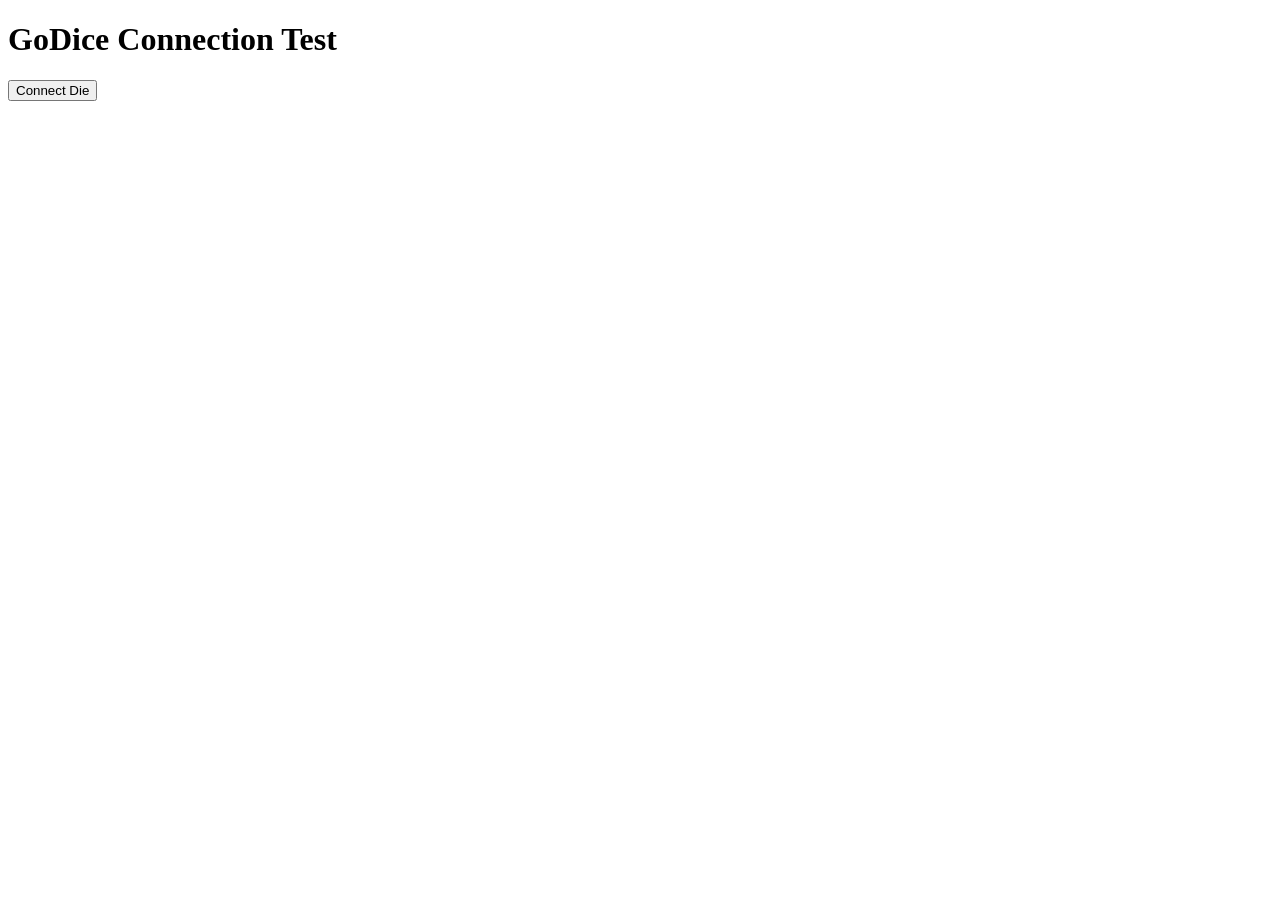
==== working_index.html @ c01deebe "Initial commit" ====
<!DOCTYPE html>
<html lang="en">
  <head>
    <meta charset="UTF-8" />
    <meta name="viewport" content="width=device-width, initial-scale=1.0" />
    <title>GoDice Test</title>
    <link rel="icon" href="./favicon.ico" />
  </head>
  <body>
    <h1>GoDice Connection Test</h1>
    <button id="connectBtn">Connect Die</button>
    <div id="diceList" style="margin-top: 16px"></div>

    <script src="godice.js"></script>
    <script>
      // ========= Constants =========
      const INACTIVITY_MS = 30_000; // 30 seconds

      // ========= DOM =========
      const connectBtn = document.getElementById("connectBtn");
      const diceList = document.getElementById("diceList");

      // ========= Helpers =========
      const sleep = (ms) => new Promise((r) => setTimeout(r, ms));
      function shortId(id) {
        return (id || "").slice(0, 6) + "…";
      }

      // Label generator: A,B,...,Z,AA,AB,...
      function* labelGen() {
        const L = "ABCDEFGHIJKLMNOPQRSTUVWXYZ";
        let n = 0;
        while (true) {
          let x = n++,
            s = "";
          do {
            s = L[x % 26] + s;
            x = Math.floor(x / 26) - 1;
          } while (x >= 0);
          yield s;
        }
      }
      const nextLabel = labelGen();

      // Per-die op queue to serialize GATT calls
      function makeQueue() {
        let p = Promise.resolve();
        return (fn) =>
          (p = p.then(fn).catch((e) => {
            console.warn("[queue] op failed:", e?.message || e);
            // keep queue alive
          }));
      }

      // Retry wrapper for transient “GATT operation already in progress”
      async function withGattRetry(fn, { retries = 6, delay = 250 } = {}) {
        let last;
        for (let i = 0; i < retries; i++) {
          try {
            return await fn();
          } catch (e) {
            const msg = (e && e.message) || String(e);
            if (!/GATT operation already in progress/i.test(msg)) throw e;
            last = e;
            await sleep(delay * (i + 1)); // backoff
          }
        }
        throw last;
      }

      // Build a simple card for a die
      function makeDieCard(diceId, label) {
        const root = document.createElement("div");
        root.style.cssText =
          "border:1px solid #ccc;padding:12px;border-radius:8px;margin:8px 0;max-width:460px;transition:opacity .3s ease;";
        const title = document.createElement("h3");
        title.textContent = `Dice ${label} (${shortId(diceId)})`;
        const status = document.createElement("div");
        status.textContent = "Status: Connected";
        const battery = document.createElement("div");
        battery.textContent = "Battery: —";
        const roll = document.createElement("div");
        roll.textContent = "Last roll: —";
        root.append(title, status, battery, roll);
        diceList.appendChild(root);
        return { root, status, battery, roll };
      }

      // ========= State: diceId -> { inst, label, els, queue, ready, batteryRequested, ledPulsed, lastActive, timer } =========
      const diceState = new Map();
      const goDice = new GoDice();

      // Keep console clean from benign library race during connect
      window.addEventListener("unhandledrejection", (e) => {
        const msg =
          (e && e.reason && e.reason.message) || String(e.reason || "");
        if (/GATT operation already in progress/i.test(msg)) {
          e.preventDefault();
          console.debug("[suppressed] library init race:", msg);
        }
      });

      // ---- Inactivity management ----
      function markActive(diceId) {
        const st = diceState.get(diceId);
        if (!st) return;
        st.lastActive = Date.now();

        // Reset the countdown timer
        if (st.timer) clearTimeout(st.timer);
        st.timer = setTimeout(() => handleInactivity(diceId), INACTIVITY_MS);
      }

      async function handleInactivity(diceId) {
        const st = diceState.get(diceId);
        if (!st) return;

        // Double check lastActive (if something arrived right as timer fired)
        const idleFor = Date.now() - (st.lastActive || 0);
        if (idleFor < INACTIVITY_MS - 100) {
          // activity happened; reschedule
          if (st.timer) clearTimeout(st.timer);
          st.timer = setTimeout(
            () => handleInactivity(diceId),
            INACTIVITY_MS - idleFor
          );
          return;
        }

        // Update UI first
        st.els.status.textContent = "Status: Removed due to inactivity";
        st.els.root.style.opacity = 0.5;

        // Try to gracefully disconnect (queued + retried)
        st.queue(async () => {
          try {
            await withGattRetry(() => st.inst.disconnect?.());
          } catch (e) {
            console.warn(
              `[${st.label}] disconnect on inactivity failed:`,
              e?.message || e
            );
          } finally {
            // Remove timers, clear state, optionally remove the card
            if (st.timer) clearTimeout(st.timer);
            diceState.delete(diceId);

            // Optional: remove the card from DOM after a short delay
            setTimeout(() => {
              if (st.els.root.parentNode)
                st.els.root.parentNode.removeChild(st.els.root);
            }, 1200);
          }
        });
      }

      // ========= GoDice library callbacks =========
      GoDice.prototype.onDiceConnected = async (diceId, inst) => {
        let st = diceState.get(diceId);
        if (!st) {
          const label = nextLabel.next().value;
          const els = makeDieCard(diceId, label);
          st = {
            inst,
            label,
            els,
            queue: makeQueue(),
            ready: false,
            batteryRequested: false,
            ledPulsed: false,
            lastActive: Date.now(),
            timer: null,
          };
          diceState.set(diceId, st);
          console.log(`[${label}] connected id=${diceId}`);
        } else {
          st.inst = inst;
          st.els.status.textContent = "Status: Reconnected";
          console.log(`[${st.label}] reconnected`);
          st.lastActive = Date.now();
        }

        // Start/reset inactivity countdown
        markActive(diceId);

        // Let the library finish its own GATT work (discover/subscribe)
        await sleep(2000);
        st.ready = true;

        // 1) Request battery (queued & retried)
        if (!st.batteryRequested) {
          st.batteryRequested = true;
          st.queue(async () => {
            await withGattRetry(() => st.inst.getBatteryLevel());
          });
        }

        connectBtn.disabled = false;
        connectBtn.textContent = "Connect Another Die";
      };

      GoDice.prototype.onBatteryLevel = async (diceId, level) => {
        const st = diceState.get(diceId);
        if (!st) return;
        st.els.battery.textContent = `Battery: ${level}%`;

        // Count battery pings as activity (useful when on charger)
        markActive(diceId);

        // 2) After first battery arrives, wait a tick and pulse LED (once)
        if (!st.ledPulsed && st.ready) {
          st.ledPulsed = true;
          st.queue(async () => {
            await sleep(400); // extra settle
            await withGattRetry(() =>
              st.inst.pulseLed(3, 15, 15, [0, 128, 155])
            );
          });
        }
      };

      GoDice.prototype.onStable = (diceId, value /*, acc */) => {
        const st = diceState.get(diceId);
        if (!st) return;
        st.els.roll.textContent = `Last roll: ${value}`;
        // A roll is definitely activity
        markActive(diceId);
      };

      GoDice.prototype.onDiceDisconnected = (diceId) => {
        const st = diceState.get(diceId);
        if (!st) return;
        st.els.status.textContent = "Status: Disconnected";
        if (st.timer) clearTimeout(st.timer);
        console.log(`[${st.label}] disconnected`);
        // Keep the card visible when a manual/remote disconnect happens
      };

      // ========= Connect button =========
      let connecting = false;
      connectBtn.addEventListener("click", async () => {
        if (connecting) return;
        connecting = true;
        connectBtn.disabled = true;
        connectBtn.textContent = "Connecting…";
        try {
          await goDice.requestDevice();
        } catch (e) {
          alert("Connection failed: " + (e?.message || e));
          connectBtn.disabled = false;
          connectBtn.textContent = "Connect Die";
        } finally {
          connecting = false;
        }
      });
    </script>
  </body>
</html>
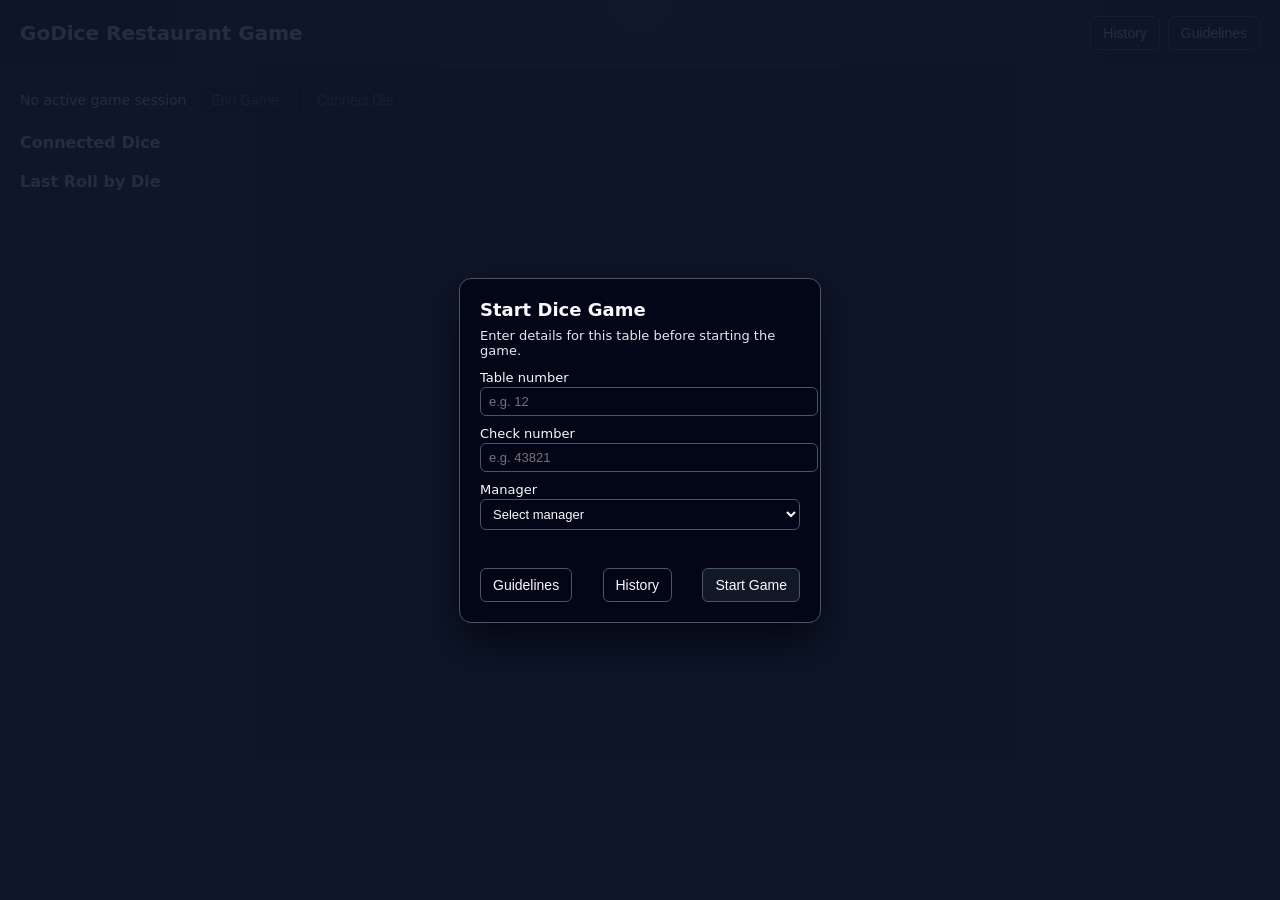
==== commit e6a89ae6: "Added Retry Modal with Fixed Retry Modal Functionality" ====
--- a/working_index.html
+++ b/working_index.html
@@ -3,30 +3,1617 @@
   <head>
     <meta charset="UTF-8" />
     <meta name="viewport" content="width=device-width, initial-scale=1.0" />
-    <title>GoDice Test</title>
-    <link rel="icon" href="./favicon.ico" />
+    <title>GoDice Restaurant Game</title>
+    <style>
+      body {
+        font-family: system-ui, Arial, sans-serif;
+        margin: 0;
+        background: #0b1020;
+        color: #f9fafb;
+      }
+      header {
+        padding: 16px 20px;
+        border-bottom: 1px solid #111827;
+        background: radial-gradient(circle at top, #1f2937, #020617);
+        display: flex;
+        justify-content: space-between;
+        align-items: center;
+      }
+      h1 {
+        margin: 0;
+        font-size: 20px;
+      }
+      main {
+        padding: 16px 20px 32px;
+      }
+
+      .btn {
+        padding: 8px 12px;
+        border-radius: 6px;
+        border: 1px solid #4b5563;
+        background: #111827;
+        color: #f9fafb;
+        cursor: pointer;
+        font-size: 14px;
+      }
+      .btn[disabled] {
+        opacity: 0.4;
+        cursor: default;
+      }
+      .btn-secondary {
+        background: #020617;
+      }
+
+      .top-row {
+        display: flex;
+        flex-wrap: wrap;
+        gap: 12px;
+        align-items: center;
+        margin-bottom: 16px;
+      }
+      #sessionInfo {
+        font-size: 14px;
+        color: #e5e7eb;
+      }
+
+      #diceList {
+        margin-top: 12px;
+      }
+      .card {
+        border: 1px solid #374151;
+        background: #020617;
+        border-radius: 10px;
+        padding: 12px;
+        margin: 10px 0;
+        max-width: 480px;
+        transition: opacity 0.3s ease;
+      }
+      .card h3 {
+        margin: 0 0 4px 0;
+        font-size: 16px;
+      }
+      .line {
+        font-size: 13px;
+        color: #e5e7eb;
+        margin: 2px 0;
+      }
+      .muted {
+        opacity: 0.5;
+      }
+
+      /* Start Game overlay */
+      .overlay {
+        position: fixed;
+        inset: 0;
+        background: rgba(15, 23, 42, 0.9);
+        display: flex;
+        align-items: center;
+        justify-content: center;
+        z-index: 1000;
+      }
+      .overlay-card {
+        background: #020617;
+        border-radius: 12px;
+        padding: 20px;
+        width: 320px;
+        border: 1px solid #4b5563;
+        box-shadow: 0 20px 40px rgba(0, 0, 0, 0.6);
+      }
+      .overlay-card h2 {
+        margin: 0 0 8px 0;
+        font-size: 18px;
+      }
+      .overlay-card p {
+        margin: 0 0 12px 0;
+        font-size: 13px;
+        color: #e5e7eb;
+      }
+      .field {
+        margin-bottom: 10px;
+      }
+      .field label {
+        display: block;
+        font-size: 13px;
+        margin-bottom: 2px;
+      }
+      .field input,
+      .field select {
+        width: 100%;
+        padding: 6px 8px;
+        border-radius: 6px;
+        border: 1px solid #4b5563;
+        background: #020617;
+        color: #f9fafb;
+        font-size: 13px;
+      }
+      .error-text {
+        color: #fca5a5;
+        font-size: 12px;
+        min-height: 16px;
+      }
+      .overlay-actions {
+        display: flex;
+        justify-content: space-between;
+        align-items: center;
+        margin-top: 12px;
+      }
+
+      /* Guidelines modal */
+      .modal-backdrop {
+        position: fixed;
+        inset: 0;
+        background: rgba(15, 23, 42, 0.85);
+        display: none;
+        align-items: center;
+        justify-content: center;
+        z-index: 1100;
+      }
+      .modal {
+        background: #020617;
+        border-radius: 12px;
+        padding: 20px;
+        width: 360px;
+        border: 1px solid #4b5563;
+        box-shadow: 0 20px 40px rgba(0, 0, 0, 0.6);
+      }
+      .modal h3 {
+        margin: 0 0 8px 0;
+        font-size: 16px;
+      }
+      .modal p,
+      .modal ul {
+        font-size: 13px;
+        color: #e5e7eb;
+        margin: 4px 0;
+      }
+      .modal ul {
+        padding-left: 18px;
+      }
+      .modal-footer {
+        margin-top: 12px;
+        text-align: right;
+      }
+      .modal-wide {
+        width: min(800px, 95vw);
+        max-height: 90vh;
+        display: flex;
+        flex-direction: column;
+      }
+      .reward-modal {
+        width: min(420px, 95vw);
+        text-align: center;
+      }
+      .reward-subtitle {
+        font-size: 19px;
+        color: #9ca3af;
+        margin: 2px 0 10px;
+      }
+      .reward-main {
+        margin-top: 13px;
+        display: flex;
+        flex-direction: column;
+        gap: 8px;
+        align-items: center;
+      }
+      .reward-sum {
+        display: flex;
+        flex-direction: column;
+        align-items: center;
+        justify-content: center;
+        padding: 8px 14px;
+        border-radius: 999px;
+        border: 1px solid #4b5563;
+        background: #020617;
+      }
+      .reward-sum-label {
+        font-size: 16px;
+        text-transform: uppercase;
+        letter-spacing: 0.08em;
+        color: #9ca3af;
+      }
+      .reward-sum-value {
+        font-size: 36px;
+        font-weight: 700;
+        margin-top: 2px;
+        color: #f9fafb;
+      }
+      .reward-text {
+        font-size: 21px;
+        color: #f9fafb;
+      }
+      .reward-rolls {
+        font-size: 18px;
+        color: #9ca3af;
+      }
+      .password-modal {
+        width: min(360px, 95vw);
+      }
+      .password-input-row {
+        display: flex;
+        gap: 6px;
+        margin-top: 2px;
+      }
+      .password-input {
+        flex: 1;
+        padding: 6px 8px;
+        border-radius: 6px;
+        border: 1px solid #4b5563;
+        background: #020617;
+        color: #f9fafb;
+        font-size: 13px;
+      }
+      .password-toggle {
+        white-space: nowrap;
+        font-size: 12px;
+        padding-inline: 8px;
+      }
+      .password-modal-footer {
+        display: flex;
+        justify-content: flex-end;
+        gap: 8px;
+        margin-top: 12px;
+      }
+
+      .history-layout {
+        display: flex;
+        gap: 12px;
+        margin-top: 8px;
+        flex: 1;
+        min-height: 220px;
+      }
+      .history-list {
+        flex: 1.4;
+        border-right: 1px solid #1f2937;
+        padding-right: 8px;
+        overflow-y: auto;
+      }
+      .history-details {
+        flex: 1;
+        padding-left: 8px;
+        overflow-y: auto;
+        border-left: 1px solid #1f2937;
+      }
+      .history-list-header,
+      .history-row {
+        display: grid;
+        grid-template-columns: 1.6fr 0.7fr 0.9fr 1.3fr 0.6fr 0.9fr;
+        column-gap: 6px;
+        font-size: 13px;
+        align-items: center;
+      }
+      .history-list-header {
+        font-weight: 600;
+        color: #e5e7eb;
+        border-bottom: 1px solid #374151;
+        padding-bottom: 4px;
+        margin-bottom: 4px;
+      }
+      .history-list-body {
+        max-height: 260px;
+        overflow-y: auto;
+      }
+      .history-row {
+        padding: 4px 0;
+        border-bottom: 1px dashed #1f2937;
+        cursor: pointer;
+      }
+      .history-row:hover {
+        background: #111827;
+      }
+      .history-row.selected {
+        background: #1f2937;
+      }
+      .history-details h4 {
+        margin: 0 0 4px 0;
+        font-size: 15px;
+      }
+      .history-details p {
+        margin: 2px 0;
+        font-size: 13px;
+        color: #e5e7eb;
+      }
+      .history-header-row {
+        display: flex;
+        justify-content: space-between;
+        align-items: flex-start;
+        gap: 8px;
+        margin-bottom: 8px;
+      }
+      .history-header-row h3 {
+        margin-bottom: 4px;
+      }
+      .history-actions {
+        display: flex;
+        flex-wrap: wrap;
+        gap: 6px;
+        justify-content: flex-end;
+      }
+
+      .rolls-list {
+        margin-top: 8px;
+        font-size: 13px;
+        border-top: 1px solid #1f2937;
+        padding-top: 6px;
+      }
+      .roll-row {
+        display: flex;
+        justify-content: space-between;
+        border-bottom: 1px dashed #1f2937;
+        padding: 2px 0;
+      }
+      .roll-row:last-child {
+        border-bottom: none;
+      }
+
+      /* Visual dice area */
+      .faces-section-title {
+        margin: 20px 0 8px 0;
+        font-size: 16px;
+      }
+      #diceFaces {
+        display: flex;
+        flex-wrap: wrap;
+        gap: 16px;
+      }
+      .dice-face {
+        text-align: center;
+        color: #e5e7eb;
+      }
+      .dice-face-label {
+        font-size: 14px;
+        margin-bottom: 4px;
+      }
+      .dice-square {
+        width: 80px;
+        height: 80px;
+        border-radius: 12px;
+        border: 2px solid #e5e7eb;
+        background: #111827;
+        box-shadow: 0 0 0 2px #1f2937;
+        display: flex;
+        align-items: center;
+        justify-content: center;
+        margin-bottom: 4px;
+      }
+      .dice-square-value {
+        font-size: 32px;
+        font-weight: 700;
+      }
+      .dice-face-value {
+        font-size: 14px;
+      }
+    </style>
   </head>
   <body>
-    <h1>GoDice Connection Test</h1>
-    <button id="connectBtn">Connect Die</button>
-    <div id="diceList" style="margin-top: 16px"></div>
+    <!-- Start Game Overlay -->
+    <div id="startOverlay" class="overlay">
+      <div class="overlay-card">
+        <h2>Start Dice Game</h2>
+        <p>Enter details for this table before starting the game.</p>
+
+        <div class="field">
+          <label for="tableInput">Table number</label>
+          <input id="tableInput" type="text" placeholder="e.g. 12" />
+        </div>
+
+        <div class="field">
+          <label for="checkInput">Check number</label>
+          <input id="checkInput" type="text" placeholder="e.g. 43821" />
+        </div>
+
+        <div class="field">
+          <label for="managerSelect">Manager</label>
+          <select id="managerSelect">
+            <option value="">Select manager</option>
+          </select>
+        </div>
+
+        <div id="overlayError" class="error-text"></div>
+
+        <div class="overlay-actions">
+          <button id="guidelinesBtn" class="btn btn-secondary" type="button">
+            Guidelines
+          </button>
+          <button
+            id="overlayHistoryBtn"
+            class="btn btn-secondary"
+            type="button"
+          >
+            History
+          </button>
+          <button id="startSessionBtn" class="btn" type="button">
+            Start Game
+          </button>
+        </div>
+      </div>
+    </div>
+
+    <!-- Guidelines Modal -->
+    <div id="guidelinesBackdrop" class="modal-backdrop">
+      <div class="modal">
+        <h3>Game Guidelines</h3>
+        <p>This information is for servers and managers.</p>
+        <ul>
+          <li>
+            Guests can play once at the end of their meal, before payment.
+          </li>
+          <li>
+            Use the physical GoDice provided; do not substitute other dice.
+          </li>
+          <li>Each roll is tied to this table and check number for records.</li>
+          <li>
+            Rewards are applied based on the rolled value according to internal
+            policy.
+          </li>
+          <li>
+            Do not change table or check after starting; end the game and start
+            a new one if needed.
+          </li>
+        </ul>
+        <div class="modal-footer">
+          <button id="closeGuidelinesBtn" class="btn" type="button">
+            Close
+          </button>
+        </div>
+      </div>
+    </div>
+
+    <!-- History Modal -->
+    <div id="historyBackdrop" class="modal-backdrop">
+      <div class="modal modal-wide">
+        <div class="history-header-row">
+          <div>
+            <h3>Game History</h3>
+            <p style="font-size: 12px; color: #9ca3af; margin: 2px 0 10px">
+              Past sessions are shown in New York time (EST/EDT).
+            </p>
+          </div>
+          <div class="history-actions">
+            <button id="exportAllBtn" class="btn btn-secondary" type="button">
+              Export All (CSV)
+            </button>
+            <button
+              id="exportSessionBtn"
+              class="btn btn-secondary"
+              type="button"
+              disabled
+            >
+              Export Session (CSV)
+            </button>
+          </div>
+        </div>
+
+        <div class="history-layout">
+          <div class="history-list">
+            <div class="history-list-header">
+              <span>Date/Time</span>
+              <span>Table</span>
+              <span>Check</span>
+              <span>Manager</span>
+              <span>Rolls</span>
+              <span>Status</span>
+            </div>
+            <div id="historyList" class="history-list-body">
+              <!-- Sessions will be rendered here -->
+            </div>
+          </div>
+          <div class="history-details">
+            <div id="historyDetails">
+              <p style="font-size: 13px; color: #9ca3af">
+                Select a session to view its rolls.
+              </p>
+            </div>
+          </div>
+        </div>
+
+        <div class="modal-footer">
+          <button id="closeHistoryBtn" class="btn" type="button">Close</button>
+        </div>
+      </div>
+    </div>
+
+    <!-- Reward Modal -->
+    <div id="rewardBackdrop" class="modal-backdrop">
+      <div class="modal reward-modal">
+        <h3>Reward Result</h3>
+        <p class="reward-subtitle">Two rolls recorded. Game complete.</p>
+
+        <div class="reward-main">
+          <div class="reward-sum">
+            <span class="reward-sum-label">Total</span>
+            <span id="rewardSum" class="reward-sum-value">--</span>
+          </div>
+
+          <div id="rewardText" class="reward-text">
+            <!-- reward description -->
+          </div>
+
+          <div id="rewardRolls" class="reward-rolls">
+            <!-- details of the two rolls -->
+          </div>
+        </div>
+
+        <div class="modal-footer">
+          <button id="rewardCloseBtn" class="btn" type="button">
+            OK - End Game
+          </button>
+        </div>
+      </div>
+    </div>
+
+    <!-- Export Password Modal -->
+    <div id="exportPasswordBackdrop" class="modal-backdrop">
+      <div class="modal password-modal">
+        <h3>Admin Export</h3>
+        <p style="font-size: 13px; color: #9ca3af; margin: 2px 0 10px">
+          Enter the admin password to export records.
+        </p>
+
+        <div class="field">
+          <label for="exportPasswordInput" style="font-size: 13px"
+            >Password</label
+          >
+          <div class="password-input-row">
+            <input
+              id="exportPasswordInput"
+              type="password"
+              autocomplete="off"
+              class="password-input"
+            />
+            <button
+              id="exportPasswordShowBtn"
+              class="btn btn-secondary password-toggle"
+              type="button"
+            >
+              Show
+            </button>
+          </div>
+        </div>
+
+        <div id="exportPasswordError" class="error-text"></div>
+
+        <div class="password-modal-footer">
+          <button
+            id="exportPasswordCancelBtn"
+            class="btn btn-secondary"
+            type="button"
+          >
+            Cancel
+          </button>
+          <button id="exportPasswordSubmitBtn" class="btn" type="button">
+            Continue
+          </button>
+        </div>
+      </div>
+    </div>
+
+    <header>
+      <h1>GoDice Restaurant Game</h1>
+      <div style="display: flex; gap: 8px">
+        <button id="historyBtn" class="btn btn-secondary" type="button">
+          History
+        </button>
+        <button id="guidelinesTopBtn" class="btn btn-secondary" type="button">
+          Guidelines
+        </button>
+      </div>
+    </header>
+
+    <main>
+      <div class="top-row">
+        <div id="sessionInfo">No active game session</div>
+        <button
+          id="endSessionBtn"
+          class="btn btn-secondary"
+          type="button"
+          disabled
+        >
+          End Game
+        </button>
+        <button id="connectBtn" class="btn" type="button" disabled>
+          Connect Die
+        </button>
+      </div>
+
+      <section>
+        <h2 style="margin: 0 0 8px 0; font-size: 16px">Connected Dice</h2>
+        <div id="diceList"></div>
+      </section>
+
+      <!-- NEW: visual dice area (like your sketch) -->
+      <section>
+        <h2 class="faces-section-title">Last Roll by Die</h2>
+        <div id="diceFaces"></div>
+      </section>
+    </main>
 
     <script src="godice.js"></script>
     <script>
-      // ========= Constants =========
-      const INACTIVITY_MS = 30_000; // 30 seconds
-
-      // ========= DOM =========
+      /**********************************
+       * SESSION STATE (in memory only)
+       **********************************/
+      const sessionState = {
+        active: false,
+        current: null, // { id, startedAt, tableNumber, checkNumber, managerId, managerName }
+        rolls: [], // { timestamp, tableNumber, checkNumber, managerId, managerName, dieId, dieLabel, face }
+      };
+
+      // Currently selected session in the History modal (for CSV export)
+      let currentHistorySessionMeta = null;
+
+      // Simple reward configuration by sum of the two dice
+      const REWARDS_BY_SUM = {
+        2: "On the house (100% off the check)",
+        3: "75% off the check",
+        4: "50% off the check",
+        5: "40% off the check",
+        6: "30% off the check",
+        7: "No discount (better luck next time!)",
+        8: "10% off the check",
+        9: "15% off the check",
+        10: "20% off the check",
+        11: "25% off the check",
+        12: "On the house (jackpot!)",
+      };
+
+      function getRewardForSum(sum) {
+        return (
+          REWARDS_BY_SUM[sum] ||
+          "No configured reward for this total. Please check game rules."
+        );
+      }
+
+      // Track if this game has already been completed (2 rolls reached)
+      let gameCompleted = false;
+
+      // --- Export protection (simple front-end password gate) ---
+      const EXPORT_PASSWORD = "ADMIN1234"; // change this to your real password
+      let exportUnlocked = false;
+      let exportPasswordResolve = null;
+      let exportPasswordVisible = false;
+
+      function openExportPasswordModal() {
+        exportPasswordError.textContent = "";
+        exportPasswordInput.value = "";
+        exportPasswordInput.type = "password";
+        exportPasswordVisible = false;
+        exportPasswordShowBtn.textContent = "Show";
+
+        exportPasswordBackdrop.style.display = "flex";
+        setTimeout(() => exportPasswordInput.focus(), 10);
+      }
+
+      function closeExportPasswordModal() {
+        exportPasswordBackdrop.style.display = "none";
+        // If we close without explicitly resolving, treat as "cancel"
+        if (exportPasswordResolve) {
+          exportPasswordResolve(false);
+          exportPasswordResolve = null;
+        }
+      }
+
+      function handleExportPasswordSubmit() {
+        const value = exportPasswordInput.value;
+        if (!value) {
+          exportPasswordError.textContent = "Please enter a password.";
+          return;
+        }
+
+        if (value === EXPORT_PASSWORD) {
+          exportUnlocked = true;
+          exportPasswordBackdrop.style.display = "none";
+          if (exportPasswordResolve) {
+            exportPasswordResolve(true);
+            exportPasswordResolve = null;
+          }
+        } else {
+          exportPasswordError.textContent = "Incorrect password.";
+        }
+      }
+
+      function handleExportPasswordCancel() {
+        exportPasswordBackdrop.style.display = "none";
+        if (exportPasswordResolve) {
+          exportPasswordResolve(false);
+          exportPasswordResolve = null;
+        }
+      }
+
+      /**
+       * Returns a Promise<boolean>:
+       *  - true if password ok (or already unlocked)
+       *  - false if cancelled / incorrect
+       */
+      function requireExportPassword() {
+        if (exportUnlocked) {
+          return Promise.resolve(true);
+        }
+
+        return new Promise((resolve) => {
+          exportPasswordResolve = resolve;
+          openExportPasswordModal();
+        });
+      }
+
+      /**********************************
+       * DOM ELEMENTS
+       **********************************/
+      const startOverlay = document.getElementById("startOverlay");
+      const tableInput = document.getElementById("tableInput");
+      const checkInput = document.getElementById("checkInput");
+      const managerSelect = document.getElementById("managerSelect");
+      const startSessionBtn = document.getElementById("startSessionBtn");
+      const overlayError = document.getElementById("overlayError");
+
+      const guidelinesBackdrop = document.getElementById("guidelinesBackdrop");
+      const guidelinesBtn = document.getElementById("guidelinesBtn");
+      const guidelinesTopBtn = document.getElementById("guidelinesTopBtn");
+      const closeGuidelinesBtn = document.getElementById("closeGuidelinesBtn");
+
+      const overlayHistoryBtn = document.getElementById("overlayHistoryBtn");
+
+      const sessionInfo = document.getElementById("sessionInfo");
+      const endSessionBtn = document.getElementById("endSessionBtn");
       const connectBtn = document.getElementById("connectBtn");
       const diceList = document.getElementById("diceList");
-
-      // ========= Helpers =========
+      const diceFaces = document.getElementById("diceFaces");
+
+      const historyBackdrop = document.getElementById("historyBackdrop");
+      const historyBtn = document.getElementById("historyBtn");
+      const closeHistoryBtn = document.getElementById("closeHistoryBtn");
+      const historyListEl = document.getElementById("historyList");
+      const historyDetailsEl = document.getElementById("historyDetails");
+
+      const exportAllBtn = document.getElementById("exportAllBtn");
+      const exportSessionBtn = document.getElementById("exportSessionBtn");
+
+      const rewardBackdrop = document.getElementById("rewardBackdrop");
+      const rewardSumEl = document.getElementById("rewardSum");
+      const rewardTextEl = document.getElementById("rewardText");
+      const rewardRollsEl = document.getElementById("rewardRolls");
+      const rewardCloseBtn = document.getElementById("rewardCloseBtn");
+
+      const exportPasswordBackdrop = document.getElementById(
+        "exportPasswordBackdrop"
+      );
+      const exportPasswordInput = document.getElementById(
+        "exportPasswordInput"
+      );
+      const exportPasswordError = document.getElementById(
+        "exportPasswordError"
+      );
+      const exportPasswordShowBtn = document.getElementById(
+        "exportPasswordShowBtn"
+      );
+      const exportPasswordSubmitBtn = document.getElementById(
+        "exportPasswordSubmitBtn"
+      );
+      const exportPasswordCancelBtn = document.getElementById(
+        "exportPasswordCancelBtn"
+      );
+
+      function updateConnectButtonLabel() {
+        if (!diceList) return;
+
+        if (diceList.children.length === 0) {
+          connectBtn.textContent = "Connect Die";
+        } else {
+          connectBtn.textContent = "Connect Another Die";
+        }
+      }
+
+      /**********************************
+       * INDEXEDDB HELPERS (local storage)
+       **********************************/
+      let dbPromise = null;
+
+      function hasIndexedDB() {
+        return !!window.indexedDB;
+      }
+
+      function openDatabase() {
+        if (!hasIndexedDB()) {
+          console.warn("[DB] indexedDB not available in this browser.");
+          return Promise.reject(new Error("IndexedDB not supported"));
+        }
+
+        if (dbPromise) return dbPromise;
+
+        dbPromise = new Promise((resolve, reject) => {
+          const request = window.indexedDB.open("GoDiceDB", 1);
+
+          request.onupgradeneeded = (event) => {
+            const db = event.target.result;
+            // sessions store
+            if (!db.objectStoreNames.contains("sessions")) {
+              const sStore = db.createObjectStore("sessions", {
+                keyPath: "id",
+              });
+              sStore.createIndex("startedAt", "startedAt", { unique: false });
+              sStore.createIndex("tableNumber", "tableNumber", {
+                unique: false,
+              });
+              sStore.createIndex("checkNumber", "checkNumber", {
+                unique: false,
+              });
+              sStore.createIndex("managerId", "managerId", { unique: false });
+              sStore.createIndex("status", "status", { unique: false });
+            }
+            // rolls store
+            if (!db.objectStoreNames.contains("rolls")) {
+              const rStore = db.createObjectStore("rolls", { keyPath: "id" });
+              rStore.createIndex("sessionId", "sessionId", { unique: false });
+              rStore.createIndex("timestamp", "timestamp", { unique: false });
+              rStore.createIndex("dieId", "dieId", { unique: false });
+            }
+          };
+
+          request.onsuccess = () => {
+            resolve(request.result);
+          };
+          request.onerror = () => {
+            console.error("[DB] open error:", request.error);
+            reject(request.error);
+          };
+        });
+
+        return dbPromise;
+      }
+
+      async function dbSaveSessionStart(session) {
+        try {
+          const db = await openDatabase();
+          const tx = db.transaction("sessions", "readwrite");
+          const store = tx.objectStore("sessions");
+
+          const startedDate = new Date(session.startedAt);
+          const startedAtDisplay = startedDate.toLocaleString(undefined, {
+            dateStyle: "short",
+            timeStyle: "medium",
+            timeZone: "America/New_York",
+          });
+
+          const record = {
+            id: session.id,
+            startedAt: session.startedAt, // ISO (machine-friendly)
+            startedAtDisplay, // human-friendly
+            endedAt: null,
+            endedAtDisplay: null,
+            tableNumber: session.tableNumber,
+            checkNumber: session.checkNumber,
+            managerId: session.managerId,
+            managerName: session.managerName,
+            status: "active",
+          };
+
+          store.put(record);
+          tx.oncomplete = () => console.log("[DB] session start saved", record);
+          tx.onerror = () =>
+            console.error("[DB] session start save failed", tx.error);
+        } catch (e) {
+          console.warn("[DB] session start not saved:", e?.message || e);
+        }
+      }
+
+      async function dbSaveSessionEnd(sessionSummary) {
+        try {
+          const db = await openDatabase();
+          const tx = db.transaction("sessions", "readwrite");
+          const store = tx.objectStore("sessions");
+
+          const startedDate = new Date(sessionSummary.startedAt);
+          const endedDate = new Date(sessionSummary.endedAt);
+
+          const startedAtDisplay = startedDate.toLocaleString(undefined, {
+            dateStyle: "short",
+            timeStyle: "medium",
+            timeZone: "America/New_York",
+          });
+          const endedAtDisplay = endedDate.toLocaleString(undefined, {
+            dateStyle: "short",
+            timeStyle: "medium",
+            timeZone: "America/New_York",
+          });
+
+          const record = {
+            id: sessionSummary.id,
+            startedAt: sessionSummary.startedAt, // ISO
+            startedAtDisplay, // human-readable
+            endedAt: sessionSummary.endedAt, // ISO
+            endedAtDisplay, // human-readable
+            tableNumber: sessionSummary.tableNumber,
+            checkNumber: sessionSummary.checkNumber,
+            managerId: sessionSummary.managerId,
+            managerName: sessionSummary.managerName,
+            status: "ended",
+            rollsCount: sessionSummary.rolls ? sessionSummary.rolls.length : 0,
+          };
+
+          store.put(record);
+          tx.oncomplete = () => console.log("[DB] session end saved", record);
+          tx.onerror = () =>
+            console.error("[DB] session end save failed", tx.error);
+        } catch (e) {
+          console.warn("[DB] session end not saved:", e?.message || e);
+        }
+      }
+
+      function makeRollId() {
+        return "roll_" + Date.now() + "_" + Math.random().toString(16).slice(2);
+      }
+
+      async function dbSaveRoll(sessionId, rollRecord) {
+        try {
+          const db = await openDatabase();
+          const tx = db.transaction("rolls", "readwrite");
+          const store = tx.objectStore("rolls");
+
+          const tsDate = new Date(rollRecord.timestamp);
+          const timestampDisplay = tsDate.toLocaleString(undefined, {
+            dateStyle: "short",
+            timeStyle: "medium",
+            timeZone: "America/New_York",
+          });
+
+          const record = {
+            id: makeRollId(),
+            sessionId,
+            timestamp: rollRecord.timestamp, // ISO
+            timestampDisplay, // human-readable
+            tableNumber: rollRecord.tableNumber,
+            checkNumber: rollRecord.checkNumber,
+            managerId: rollRecord.managerId,
+            managerName: rollRecord.managerName,
+            dieId: rollRecord.dieId,
+            dieLabel: rollRecord.dieLabel,
+            face: rollRecord.face,
+          };
+
+          store.put(record);
+          tx.oncomplete = () => console.log("[DB] roll saved", record);
+          tx.onerror = () => console.error("[DB] roll save failed", tx.error);
+        } catch (e) {
+          console.warn("[DB] roll not saved:", e?.message || e);
+        }
+      }
+
+      async function dbGetAllSessions() {
+        const db = await openDatabase();
+        return new Promise((resolve, reject) => {
+          const tx = db.transaction("sessions", "readonly");
+          const store = tx.objectStore("sessions");
+          const request = store.getAll();
+          request.onsuccess = () => {
+            const result = request.result || [];
+            // sort by startedAt descending
+            result.sort((a, b) => {
+              if (!a.startedAt && !b.startedAt) return 0;
+              if (!a.startedAt) return 1;
+              if (!b.startedAt) return -1;
+              return a.startedAt < b.startedAt ? 1 : -1;
+            });
+            resolve(result);
+          };
+          request.onerror = () => reject(request.error);
+        });
+      }
+
+      async function dbGetRollsForSession(sessionId) {
+        const db = await openDatabase();
+        return new Promise((resolve, reject) => {
+          const tx = db.transaction("rolls", "readonly");
+          const store = tx.objectStore("rolls");
+          let request;
+
+          if (store.indexNames.contains("sessionId")) {
+            const idx = store.index("sessionId");
+            request = idx.getAll(IDBKeyRange.only(sessionId));
+          } else {
+            // Fallback: get all and filter
+            request = store.getAll();
+          }
+
+          request.onsuccess = () => {
+            let rows = request.result || [];
+            if (!store.indexNames.contains("sessionId")) {
+              rows = rows.filter((r) => r.sessionId === sessionId);
+            }
+            // sort rolls by timestamp ascending
+            rows.sort((a, b) => {
+              if (!a.timestamp && !b.timestamp) return 0;
+              if (!a.timestamp) return -1;
+              if (!b.timestamp) return 1;
+              return a.timestamp < b.timestamp ? -1 : 1;
+            });
+            resolve(rows);
+          };
+          request.onerror = () => reject(request.error);
+        });
+      }
+
+      function csvEscape(value) {
+        if (value === null || value === undefined) return "";
+        const s = String(value);
+        if (/[",\n]/.test(s)) {
+          return '"' + s.replace(/"/g, '""') + '"';
+        }
+        return s;
+      }
+
+      function downloadCSV(filename, rows) {
+        const csv = rows.map((row) => row.map(csvEscape).join(",")).join("\n");
+        const blob = new Blob([csv], { type: "text/csv;charset=utf-8;" });
+        const url = URL.createObjectURL(blob);
+        const a = document.createElement("a");
+        a.href = url;
+        a.download = filename;
+        document.body.appendChild(a);
+        a.click();
+        document.body.removeChild(a);
+        URL.revokeObjectURL(url);
+      }
+
+      /**********************************
+       * HISTORY VIEW LOGIC
+       **********************************/
+      function renderHistoryList(sessions) {
+        historyListEl.innerHTML = "";
+        historyDetailsEl.innerHTML =
+          '<p style="font-size:13px; color:#9ca3af;">Select a session to view its rolls.</p>';
+
+        currentHistorySessionMeta = null;
+        exportSessionBtn.disabled = true;
+
+        sessions.forEach((s) => {
+          const row = document.createElement("div");
+          row.className = "history-row";
+          row.dataset.sessionId = s.id;
+
+          const started = s.startedAtDisplay || s.startedAt || "";
+          const status = s.status || "ended";
+          const rollsCount = s.rollsCount != null ? s.rollsCount : "-";
+
+          row.innerHTML = `
+            <span>${started}</span>
+            <span>${s.tableNumber || ""}</span>
+            <span>${s.checkNumber || ""}</span>
+            <span>${s.managerName || ""}</span>
+            <span>${rollsCount}</span>
+            <span>${status}</span>
+          `;
+
+          row.addEventListener("click", async () => {
+            document
+              .querySelectorAll(".history-row.selected")
+              .forEach((el) => el.classList.remove("selected"));
+            row.classList.add("selected");
+            await renderHistoryDetails(s.id, s);
+          });
+
+          historyListEl.appendChild(row);
+        });
+
+        if (!sessions.length) {
+          historyDetailsEl.innerHTML =
+            '<p style="font-size:13px; color:#9ca3af;">No sessions recorded yet.</p>';
+        }
+      }
+
+      async function renderHistoryDetails(sessionId, sessionMeta) {
+        try {
+          const rolls = await dbGetRollsForSession(sessionId);
+          const s = sessionMeta;
+
+          currentHistorySessionMeta = s;
+          exportSessionBtn.disabled = false;
+
+          const started = s.startedAtDisplay || s.startedAt || "";
+          const ended = s.endedAtDisplay || s.endedAt || "";
+
+          const headerHtml = `
+            <h4>Session Details</h4>
+            <p><strong>Table:</strong> ${s.tableNumber || ""}</p>
+            <p><strong>Check:</strong> ${s.checkNumber || ""}</p>
+            <p><strong>Manager:</strong> ${s.managerName || ""}</p>
+            <p><strong>Started:</strong> ${started}</p>
+            <p><strong>Ended:</strong> ${ended || "-"}</p>
+            <p><strong>Rolls:</strong> ${rolls.length}</p>
+          `;
+
+          if (!rolls.length) {
+            historyDetailsEl.innerHTML =
+              headerHtml +
+              '<div class="rolls-list"><p>No rolls recorded for this session.</p></div>';
+            return;
+          }
+
+          const rollsHtml = rolls
+            .map((r) => {
+              const ts = r.timestampDisplay || r.timestamp || "";
+              return `
+                <div class="roll-row">
+                  <span>${ts}</span>
+                  <span>Die ${r.dieLabel || ""}</span>
+                  <span>Face ${r.face}</span>
+                </div>
+              `;
+            })
+            .join("");
+
+          historyDetailsEl.innerHTML =
+            headerHtml + `<div class="rolls-list">${rollsHtml}</div>`;
+        } catch (e) {
+          console.error("[HISTORY] load rolls failed:", e);
+          historyDetailsEl.innerHTML =
+            '<p style="font-size:13px; color:#fca5a5;">Failed to load rolls for this session.</p>';
+        }
+      }
+
+      async function openHistory() {
+        historyBackdrop.style.display = "flex";
+        historyListEl.innerHTML =
+          '<p style="font-size:13px; color:#9ca3af;">Loading…</p>';
+        historyDetailsEl.innerHTML =
+          '<p style="font-size:13px; color:#9ca3af;">Select a session to view its rolls.</p>';
+
+        try {
+          const sessions = await dbGetAllSessions();
+          renderHistoryList(sessions);
+        } catch (e) {
+          console.error("[HISTORY] load sessions failed:", e);
+          historyListEl.innerHTML =
+            '<p style="font-size:13px; color:#fca5a5;">Failed to load sessions.</p>';
+        }
+      }
+
+      function closeHistory() {
+        historyBackdrop.style.display = "none";
+
+        // Reset export unlock when History is closed
+        exportUnlocked = false;
+
+        // If the password modal is open for some reason, cancel it too
+        if (exportPasswordBackdrop.style.display === "flex") {
+          handleExportPasswordCancel();
+        }
+      }
+
+      async function handleExportAllSessions() {
+        const ok = await requireExportPassword();
+        if (!ok) return;
+
+        try {
+          exportAllBtn.disabled = true;
+          exportAllBtn.textContent = "Exporting…";
+
+          const sessions = await dbGetAllSessions();
+          if (!sessions.length) {
+            alert("No sessions to export yet.");
+            return;
+          }
+
+          // For each session, fetch rolls
+          const rollsPerSession = await Promise.all(
+            sessions.map((s) => dbGetRollsForSession(s.id))
+          );
+
+          const header = [
+            "sessionId",
+            "tableNumber",
+            "checkNumber",
+            "managerName",
+            "status",
+            "sessionStarted",
+            "sessionEnded",
+            "rollTimestamp",
+            "dieLabel",
+            "dieId",
+            "face",
+          ];
+          const rows = [header];
+
+          sessions.forEach((s, idx) => {
+            const rolls = rollsPerSession[idx];
+            const sessionStarted = s.startedAtDisplay || s.startedAt || "";
+            const sessionEnded = s.endedAtDisplay || s.endedAt || "";
+            const status = s.status || "ended";
+
+            if (!rolls.length) {
+              // Optional: include a row even if there are no rolls
+              rows.push([
+                s.id,
+                s.tableNumber || "",
+                s.checkNumber || "",
+                s.managerName || "",
+                status,
+                sessionStarted,
+                sessionEnded,
+                "", // rollTimestamp
+                "", // dieLabel
+                "", // dieId
+                "", // face
+              ]);
+            } else {
+              rolls.forEach((r) => {
+                const ts = r.timestampDisplay || r.timestamp || "";
+                rows.push([
+                  s.id,
+                  s.tableNumber || "",
+                  s.checkNumber || "",
+                  s.managerName || "",
+                  status,
+                  sessionStarted,
+                  sessionEnded,
+                  ts,
+                  r.dieLabel || "",
+                  r.dieId || "",
+                  r.face,
+                ]);
+              });
+            }
+          });
+
+          const now = new Date();
+          const dateTag = now.toISOString().slice(0, 10); // e.g. 2025-11-21
+          downloadCSV(`godice_history_${dateTag}.csv`, rows);
+        } catch (e) {
+          console.error("[HISTORY] export all failed:", e);
+          alert("Failed to export history.");
+        } finally {
+          exportAllBtn.disabled = false;
+          exportAllBtn.textContent = "Export All (CSV)";
+        }
+      }
+
+      async function handleExportSelectedSession() {
+        if (!currentHistorySessionMeta) {
+          alert("Please select a session first.");
+          return;
+        }
+
+        const ok = await requireExportPassword();
+        if (!ok) return;
+
+        try {
+          exportSessionBtn.disabled = true;
+          exportSessionBtn.textContent = "Exporting…";
+
+          const s = currentHistorySessionMeta;
+          const rolls = await dbGetRollsForSession(s.id);
+
+          const header = [
+            "sessionId",
+            "tableNumber",
+            "checkNumber",
+            "managerName",
+            "status",
+            "sessionStarted",
+            "sessionEnded",
+            "rollTimestamp",
+            "dieLabel",
+            "dieId",
+            "face",
+          ];
+          const rows = [header];
+
+          const sessionStarted = s.startedAtDisplay || s.startedAt || "";
+          const sessionEnded = s.endedAtDisplay || s.endedAt || "";
+          const status = s.status || "ended";
+
+          if (!rolls.length) {
+            rows.push([
+              s.id,
+              s.tableNumber || "",
+              s.checkNumber || "",
+              s.managerName || "",
+              status,
+              sessionStarted,
+              sessionEnded,
+              "",
+              "",
+              "",
+              "",
+            ]);
+          } else {
+            rolls.forEach((r) => {
+              const ts = r.timestampDisplay || r.timestamp || "";
+              rows.push([
+                s.id,
+                s.tableNumber || "",
+                s.checkNumber || "",
+                s.managerName || "",
+                status,
+                sessionStarted,
+                sessionEnded,
+                ts,
+                r.dieLabel || "",
+                r.dieId || "",
+                r.face,
+              ]);
+            });
+          }
+
+          const safeTable = (s.tableNumber || "table").replace(
+            /[^a-z0-9]+/gi,
+            "_"
+          );
+          const safeCheck = (s.checkNumber || "check").replace(
+            /[^a-z0-9]+/gi,
+            "_"
+          );
+          downloadCSV(`godice_session_${safeTable}_${safeCheck}.csv`, rows);
+        } catch (e) {
+          console.error("[HISTORY] export session failed:", e);
+          alert("Failed to export this session.");
+        } finally {
+          exportSessionBtn.disabled = false;
+          exportSessionBtn.textContent = "Export Session (CSV)";
+        }
+      }
+
+      /**********************************
+       * MANAGERS (static list for now)
+       **********************************/
+      const MANAGERS = [
+        { id: "ankush", name: "Ankush Punhani" },
+        { id: "pralosh", name: "Pralosh Rajbhandari" },
+        { id: "mgr_nj_1", name: "Manager NJ 01" },
+      ];
+
+      function populateManagerDropdown() {
+        MANAGERS.forEach((m) => {
+          const opt = document.createElement("option");
+          opt.value = m.id;
+          opt.textContent = m.name;
+          managerSelect.appendChild(opt);
+        });
+      }
+
+      /**********************************
+       * GUIDELINES MODAL LOGIC
+       **********************************/
+      function openGuidelines() {
+        guidelinesBackdrop.style.display = "flex";
+      }
+      function closeGuidelines() {
+        guidelinesBackdrop.style.display = "none";
+      }
+      guidelinesBtn.addEventListener("click", openGuidelines);
+      guidelinesTopBtn.addEventListener("click", openGuidelines);
+      closeGuidelinesBtn.addEventListener("click", closeGuidelines);
+      guidelinesBackdrop.addEventListener("click", (e) => {
+        if (e.target === guidelinesBackdrop) closeGuidelines();
+      });
+
+      /**********************************
+       * HISTORY MODAL EVENTS
+       **********************************/
+      overlayHistoryBtn.addEventListener("click", openHistory);
+      historyBtn.addEventListener("click", openHistory);
+      closeHistoryBtn.addEventListener("click", closeHistory);
+      historyBackdrop.addEventListener("click", (e) => {
+        if (e.target === historyBackdrop) closeHistory();
+      });
+
+      exportAllBtn.addEventListener("click", handleExportAllSessions);
+      exportSessionBtn.addEventListener("click", handleExportSelectedSession);
+
+      /**********************************
+       * REWARD MODAL LOGIC
+       **********************************/
+      function openRewardModal(sum, rewardText, firstRoll, secondRoll) {
+        rewardSumEl.textContent = sum;
+        rewardTextEl.textContent = rewardText;
+
+        if (firstRoll && secondRoll) {
+          rewardRollsEl.innerHTML = `
+            <div>Roll 1 - Die ${firstRoll.dieLabel || ""}: face ${
+            firstRoll.face
+          }</div>
+            <div>Roll 2 - Die ${secondRoll.dieLabel || ""}: face ${
+            secondRoll.face
+          }</div>
+          `;
+        } else {
+          rewardRollsEl.textContent = "";
+        }
+
+        rewardBackdrop.style.display = "flex";
+      }
+
+      // Close reward modal and automatically end the game
+      function closeRewardAndEndGame() {
+        rewardBackdrop.style.display = "none";
+        endSession(); // will do the normal cleanup, disconnects, overlay, DB save
+      }
+
+      rewardCloseBtn.addEventListener("click", closeRewardAndEndGame);
+      rewardBackdrop.addEventListener("click", (e) => {
+        if (e.target === rewardBackdrop) {
+          closeRewardAndEndGame();
+        }
+      });
+
+      /**********************************
+       * EXPORT PASSWORD MODAL EVENTS
+       **********************************/
+      exportPasswordShowBtn.addEventListener("click", () => {
+        exportPasswordVisible = !exportPasswordVisible;
+        exportPasswordInput.type = exportPasswordVisible ? "text" : "password";
+        exportPasswordShowBtn.textContent = exportPasswordVisible
+          ? "Hide"
+          : "Show";
+      });
+
+      exportPasswordSubmitBtn.addEventListener(
+        "click",
+        handleExportPasswordSubmit
+      );
+      exportPasswordCancelBtn.addEventListener(
+        "click",
+        handleExportPasswordCancel
+      );
+
+      exportPasswordBackdrop.addEventListener("click", (e) => {
+        if (e.target === exportPasswordBackdrop) {
+          handleExportPasswordCancel();
+        }
+      });
+
+      // Allow Enter key to submit password
+      exportPasswordInput.addEventListener("keydown", (e) => {
+        if (e.key === "Enter") {
+          e.preventDefault();
+          handleExportPasswordSubmit();
+        }
+      });
+
+      /**********************************
+       * SESSION HELPERS
+       **********************************/
+      function formatSessionInfo(session) {
+        return `Table ${session.tableNumber} • Check ${session.checkNumber} • Manager ${session.managerName}`;
+      }
+
+      function startSession() {
+        const table = tableInput.value.trim();
+        const check = checkInput.value.trim();
+        const managerId = managerSelect.value;
+
+        if (!table || !check || !managerId) {
+          overlayError.textContent =
+            "Please fill table, check, and manager to start.";
+          return;
+        }
+
+        const manager = MANAGERS.find((m) => m.id === managerId);
+        if (!manager) {
+          overlayError.textContent = "Please select a valid manager.";
+          return;
+        }
+
+        overlayError.textContent = "";
+
+        const sessionId = "sess_" + Date.now();
+        const startedAt = new Date().toISOString();
+
+        sessionState.active = true;
+        sessionState.current = {
+          id: sessionId,
+          startedAt,
+          tableNumber: table,
+          checkNumber: check,
+          managerId: manager.id,
+          managerName: manager.name,
+        };
+        sessionState.rolls = []; // reset in-memory rolls
+        gameCompleted = false; // ✅ reset at start of each game
+
+        console.log("[SESSION STARTED]", sessionState.current);
+        dbSaveSessionStart(sessionState.current);
+
+        // Reset labels and dice UI at the start of each game
+        resetLabelGen();
+        clearAllDiceUI();
+
+        // Update UI
+        sessionInfo.textContent = formatSessionInfo(sessionState.current);
+        startOverlay.style.display = "none";
+        connectBtn.disabled = false;
+        endSessionBtn.disabled = false;
+      }
+
+      function endSession() {
+        if (!sessionState.active || !sessionState.current) return;
+
+        const endedAt = new Date().toISOString();
+        const summary = {
+          ...sessionState.current,
+          endedAt,
+          rolls: [...sessionState.rolls],
+        };
+
+        console.log("[SESSION ENDED]", summary);
+        dbSaveSessionEnd(summary);
+
+        // Disconnect all dice at end of game
+        disconnectAllDice();
+
+        // Reset session state
+        sessionState.active = false;
+        sessionState.current = null;
+        sessionState.rolls = [];
+
+        // Update UI
+        sessionInfo.textContent = "No active game session";
+        connectBtn.disabled = true;
+        endSessionBtn.disabled = false; // keep enabled until dice disconnect done, then overlay appears
+
+        // Show overlay again for next table
+        startOverlay.style.display = "flex";
+        tableInput.value = "";
+        checkInput.value = "";
+        managerSelect.value = "";
+        overlayError.textContent = "";
+
+        gameCompleted = false; // ✅ keep state clean for next time
+      }
+
+      endSessionBtn.addEventListener("click", endSession);
+      startSessionBtn.addEventListener("click", startSession);
+
+      /**********************************
+       * ROLL RECORDING
+       **********************************/
+      function recordRoll(diceId, dieLabel, face) {
+        if (!sessionState.active || !sessionState.current) {
+          console.log("[ROLL IGNORED] No active session", {
+            diceId,
+            dieLabel,
+            face,
+          });
+          return;
+        }
+
+        const now = new Date().toISOString();
+        const s = sessionState.current;
+
+        const record = {
+          timestamp: now,
+          tableNumber: s.tableNumber,
+          checkNumber: s.checkNumber,
+          managerId: s.managerId,
+          managerName: s.managerName,
+          dieId: diceId,
+          dieLabel,
+          face: Number(face) || 0,
+        };
+
+        sessionState.rolls.push(record);
+        console.log("[ROLL RECORDED]", record);
+        dbSaveRoll(s.id, record);
+
+        if (sessionState.rolls.length === 2) {
+          gameCompleted = true;
+
+          const [firstRoll, secondRoll] = sessionState.rolls;
+          const sum = (firstRoll.face || 0) + (secondRoll.face || 0);
+          const rewardText = getRewardForSum(sum);
+
+          console.log("[REWARD] total:", sum, "reward:", rewardText);
+          openRewardModal(sum, rewardText, firstRoll, secondRoll);
+        }
+      }
+
+      /**********************************
+       * DICE CONNECTION LOGIC
+       **********************************/
       const sleep = (ms) => new Promise((r) => setTimeout(r, ms));
       function shortId(id) {
         return (id || "").slice(0, 6) + "…";
       }
 
-      // Label generator: A,B,...,Z,AA,AB,...
+      // LABEL GENERATOR (reset to A/B each game)
       function* labelGen() {
         const L = "ABCDEFGHIJKLMNOPQRSTUVWXYZ";
         let n = 0;
@@ -40,19 +1627,20 @@
           yield s;
         }
       }
-      const nextLabel = labelGen();
-
-      // Per-die op queue to serialize GATT calls
+      let nextLabel;
+      function resetLabelGen() {
+        nextLabel = labelGen();
+      }
+      resetLabelGen(); // initial
+
       function makeQueue() {
         let p = Promise.resolve();
         return (fn) =>
           (p = p.then(fn).catch((e) => {
             console.warn("[queue] op failed:", e?.message || e);
-            // keep queue alive
           }));
       }
 
-      // Retry wrapper for transient “GATT operation already in progress”
       async function withGattRetry(fn, { retries = 6, delay = 250 } = {}) {
         let last;
         for (let i = 0; i < retries; i++) {
@@ -62,35 +1650,56 @@
             const msg = (e && e.message) || String(e);
             if (!/GATT operation already in progress/i.test(msg)) throw e;
             last = e;
-            await sleep(delay * (i + 1)); // backoff
+            await sleep(delay * (i + 1));
           }
         }
         throw last;
       }
 
-      // Build a simple card for a die
       function makeDieCard(diceId, label) {
         const root = document.createElement("div");
-        root.style.cssText =
-          "border:1px solid #ccc;padding:12px;border-radius:8px;margin:8px 0;max-width:460px;transition:opacity .3s ease;";
+        root.className = "card";
         const title = document.createElement("h3");
-        title.textContent = `Dice ${label} (${shortId(diceId)})`;
+        title.textContent = `Die ${label} (${shortId(diceId)})`;
         const status = document.createElement("div");
+        status.className = "line";
         status.textContent = "Status: Connected";
         const battery = document.createElement("div");
+        battery.className = "line";
         battery.textContent = "Battery: —";
         const roll = document.createElement("div");
+        roll.className = "line";
         roll.textContent = "Last roll: —";
         root.append(title, status, battery, roll);
         diceList.appendChild(root);
-        return { root, status, battery, roll };
-      }
-
-      // ========= State: diceId -> { inst, label, els, queue, ready, batteryRequested, ledPulsed, lastActive, timer } =========
-      const diceState = new Map();
+        return { root, title, status, battery, roll };
+      }
+
+      // NEW: create visual dice face box
+      function makeFaceCard(label) {
+        const root = document.createElement("div");
+        root.className = "dice-face";
+        const lbl = document.createElement("div");
+        lbl.className = "dice-face-label";
+        lbl.textContent = `Dice ${label}`;
+        const square = document.createElement("div");
+        square.className = "dice-square";
+        const valueEl = document.createElement("div");
+        valueEl.className = "dice-square-value";
+        valueEl.textContent = "-";
+        square.appendChild(valueEl);
+        const textUnder = document.createElement("div");
+        textUnder.className = "dice-face-value";
+        textUnder.textContent = "Last roll: -";
+        root.append(lbl, square, textUnder);
+        diceFaces.appendChild(root);
+        return { root, valueEl, textUnder };
+      }
+
+      const diceState = new Map(); // diceId -> { inst, label, els, faceEls, queue, ready, batteryRequested, ledPulsed, lastActive, timer }
+
       const goDice = new GoDice();
 
-      // Keep console clean from benign library race during connect
       window.addEventListener("unhandledrejection", (e) => {
         const msg =
           (e && e.reason && e.reason.message) || String(e.reason || "");
@@ -100,13 +1709,13 @@
         }
       });
 
-      // ---- Inactivity management ----
+      // Inactivity (Back to 30sec)
+      const INACTIVITY_MS = 30000;
+
       function markActive(diceId) {
         const st = diceState.get(diceId);
         if (!st) return;
         st.lastActive = Date.now();
-
-        // Reset the countdown timer
         if (st.timer) clearTimeout(st.timer);
         st.timer = setTimeout(() => handleInactivity(diceId), INACTIVITY_MS);
       }
@@ -114,24 +1723,13 @@
       async function handleInactivity(diceId) {
         const st = diceState.get(diceId);
         if (!st) return;
-
-        // Double check lastActive (if something arrived right as timer fired)
         const idleFor = Date.now() - (st.lastActive || 0);
         if (idleFor < INACTIVITY_MS - 100) {
-          // activity happened; reschedule
-          if (st.timer) clearTimeout(st.timer);
-          st.timer = setTimeout(
-            () => handleInactivity(diceId),
-            INACTIVITY_MS - idleFor
-          );
+          markActive(diceId);
           return;
         }
-
-        // Update UI first
         st.els.status.textContent = "Status: Removed due to inactivity";
-        st.els.root.style.opacity = 0.5;
-
-        // Try to gracefully disconnect (queued + retried)
+        st.els.root.classList.add("muted");
         st.queue(async () => {
           try {
             await withGattRetry(() => st.inst.disconnect?.());
@@ -141,30 +1739,67 @@
               e?.message || e
             );
           } finally {
-            // Remove timers, clear state, optionally remove the card
             if (st.timer) clearTimeout(st.timer);
             diceState.delete(diceId);
-
-            // Optional: remove the card from DOM after a short delay
-            setTimeout(() => {
+            if (st.els.root.parentNode)
+              st.els.root.parentNode.removeChild(st.els.root);
+            if (st.faceEls?.root && st.faceEls.root.parentNode)
+              st.faceEls.root.parentNode.removeChild(st.faceEls.root);
+            updateConnectButtonLabel();
+          }
+        });
+      }
+
+      // NEW: clear all dice UI elements (cards + faces)
+      function clearAllDiceUI() {
+        diceList.innerHTML = "";
+        diceFaces.innerHTML = "";
+        diceState.clear();
+        updateConnectButtonLabel();
+      }
+
+      // NEW: disconnect all dice at end of session
+      function disconnectAllDice() {
+        const entries = Array.from(diceState.entries());
+        entries.forEach(([diceId, st]) => {
+          if (st.timer) clearTimeout(st.timer);
+          st.els.status.textContent = "Status: Disconnected";
+          st.els.root.classList.add("muted");
+          st.queue(async () => {
+            try {
+              await withGattRetry(() => st.inst.disconnect?.());
+            } catch (e) {
+              console.warn(
+                `[${st.label}] disconnect on endSession failed:`,
+                e?.message || e
+              );
+            } finally {
+              diceState.delete(diceId);
               if (st.els.root.parentNode)
                 st.els.root.parentNode.removeChild(st.els.root);
-            }, 1200);
-          }
+              if (st.faceEls?.root && st.faceEls.root.parentNode)
+                st.faceEls.root.parentNode.removeChild(st.faceEls.root);
+            }
+          });
         });
-      }
-
-      // ========= GoDice library callbacks =========
+        // also reset labels so next game starts at Dice A again
+        resetLabelGen();
+        updateConnectButtonLabel();
+      }
+
       GoDice.prototype.onDiceConnected = async (diceId, inst) => {
         let st = diceState.get(diceId);
         if (!st) {
           const label = nextLabel.next().value;
           const els = makeDieCard(diceId, label);
+          const faceEls = makeFaceCard(label);
+          const queue = makeQueue();
           st = {
             inst,
             label,
             els,
-            queue: makeQueue(),
+            faceEls,
+            queue,
             ready: false,
             batteryRequested: false,
             ledPulsed: false,
@@ -176,18 +1811,14 @@
         } else {
           st.inst = inst;
           st.els.status.textContent = "Status: Reconnected";
+          st.lastActive = Date.now();
           console.log(`[${st.label}] reconnected`);
-          st.lastActive = Date.now();
-        }
-
-        // Start/reset inactivity countdown
+        }
+
         markActive(diceId);
-
-        // Let the library finish its own GATT work (discover/subscribe)
         await sleep(2000);
         st.ready = true;
 
-        // 1) Request battery (queued & retried)
         if (!st.batteryRequested) {
           st.batteryRequested = true;
           st.queue(async () => {
@@ -196,22 +1827,19 @@
         }
 
         connectBtn.disabled = false;
-        connectBtn.textContent = "Connect Another Die";
+        updateConnectButtonLabel();
       };
 
       GoDice.prototype.onBatteryLevel = async (diceId, level) => {
         const st = diceState.get(diceId);
         if (!st) return;
         st.els.battery.textContent = `Battery: ${level}%`;
-
-        // Count battery pings as activity (useful when on charger)
         markActive(diceId);
 
-        // 2) After first battery arrives, wait a tick and pulse LED (once)
         if (!st.ledPulsed && st.ready) {
           st.ledPulsed = true;
           st.queue(async () => {
-            await sleep(400); // extra settle
+            await sleep(400);
             await withGattRetry(() =>
               st.inst.pulseLed(3, 15, 15, [0, 128, 155])
             );
@@ -223,8 +1851,16 @@
         const st = diceState.get(diceId);
         if (!st) return;
         st.els.roll.textContent = `Last roll: ${value}`;
-        // A roll is definitely activity
         markActive(diceId);
+
+        // NEW: update visual dice box
+        if (st.faceEls) {
+          st.faceEls.valueEl.textContent = `${value}`;
+          st.faceEls.textUnder.textContent = `Last roll: ${value}`;
+        }
+
+        // Record roll into current session
+        recordRoll(diceId, st.label, value);
       };
 
       GoDice.prototype.onDiceDisconnected = (diceId) => {
@@ -233,26 +1869,34 @@
         st.els.status.textContent = "Status: Disconnected";
         if (st.timer) clearTimeout(st.timer);
         console.log(`[${st.label}] disconnected`);
-        // Keep the card visible when a manual/remote disconnect happens
       };
 
-      // ========= Connect button =========
       let connecting = false;
       connectBtn.addEventListener("click", async () => {
         if (connecting) return;
+        if (!sessionState.active) {
+          alert("Start a game session first.");
+          return;
+        }
         connecting = true;
         connectBtn.disabled = true;
         connectBtn.textContent = "Connecting…";
         try {
           await goDice.requestDevice();
         } catch (e) {
-          alert("Connection failed: " + (e?.message || e));
+          alert("Connection failed: " + ((e && e.message) || e));
           connectBtn.disabled = false;
-          connectBtn.textContent = "Connect Die";
+          updateConnectButtonLabel();
         } finally {
           connecting = false;
         }
       });
+
+      /**********************************
+       * INIT
+       **********************************/
+      populateManagerDropdown();
+      updateConnectButtonLabel();
     </script>
   </body>
 </html>
